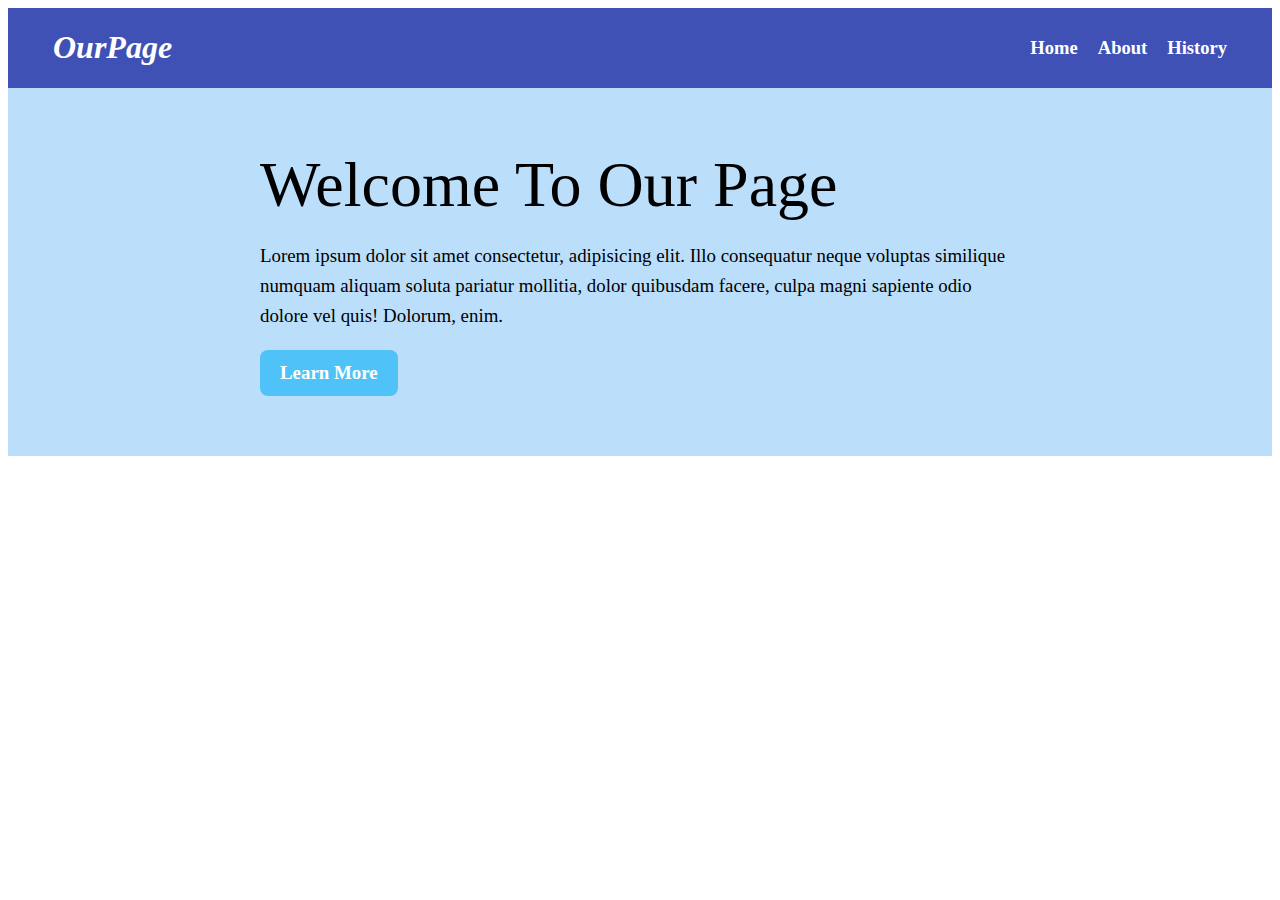
==== index.html @ 90ca6238 "my first commit" ====
<html lang="en">
<head>
                 <meta charset="UTF-8">
                 <meta http-equiv="X-UA-Compatible" content="IE=edge">
                 <meta name="viewport" content="width=device-width, initial-scale=1.0">
                 <title>My website</title>
                 <link rel="stylesheet" href="style.css">
</head>
<body>
                <div class="header">
                                 
                <h1><strong><em>OurPage</em></strong></h1>             
   
<ul class="nav">
                 <li><a href="#"><strong>Home</strong></a></li>
                 <li><a href="#"><strong>About</strong></a></li>
                 <li><a href="#"><strong>History</strong></a></li>
</ul>  
</div> 

<div class="option">
                 <div class="option-inner">
                                  <h1> Welcome To Our Page</h1>
                                  <p>Lorem ipsum dolor sit amet consectetur, adipisicing elit. Illo consequatur neque voluptas similique numquam aliquam soluta pariatur mollitia, dolor quibusdam facere, culpa magni sapiente odio dolore vel quis! Dolorum, enim.</p>
                                  <a class="button" href="about.html"><strong>Learn More</strong></a>
                 </div>

</div>
</body>
</html>
---- style.css ----
.header {
background-color: #3F51B5;
color: #fff;
padding: 0 45px;
display: flex;
justify-content: space-between;
align-items: center;
flex-wrap: wrap;
}

.nav a {
color: #fff;
display: block;
text-decoration: none;
font-size: 1.16rem;
transition: all 0.2s ease-out;
}

.nav a:hover {
                 color: #c5cae9;
                 transform: rotate(6deg);
               }

.nav {
                 list-style: none;
                 display: flex;
                 margin: 0;
                 padding: 0;
}

.nav li {
                 margin-left: 20px;
}

.option {
                 background-color: #BBDEFB;
                 padding: 60px 45px;
                 display: flex;
                 justify-content: center;
}

.option-inner {
                 max-width: 760px;
}

.option h1 {
                 font-weight: normal;
                 font-size: 4rem;
                 margin: 0;
                 
               }
               
               
               .option p {
                 font-size: 1.18rem;
                 line-height: 1.6;
                
               }

.button {
                 color:#fff;
                 text-decoration: none;
  padding: 12px 20px;
  border-radius: 8px;
  font-size: 1.18rem;
  display: inline-block;
  background-color: #4FC3F7;
  }

.sam {
                 background-color: #80CBC4;
                 color: #fff;
                 padding: 0 45px;
                 display: flex;
                flex-wrap: wrap;     
                justify-content: center;
                font-size: 2rem;
           
}

.muel {
                 background-color: aquamarine;
                 font-size: 1.18rem;
                 display: flex;
                 justify-content: center;
}
.muel-inner {
  max-width: 760px;

text-align: center;
}

.muel-inner h2 {
  font-size: 2rem;
                 margin: 0;
}
.muel-inner p{
  font-size: 1.18rem;
                 line-height: 1.6;

  
}

.muel-inner img {
  width: 100%;
  
}

.hero {
  color:#fff;
                 text-decoration: none;
  padding: 12px 20px;
  border-radius: 10px;
  font-size: 1.18rem;
  display: inline-block;
  background-color: #4FC3F7;
  margin-top: 10px;
  
  
}
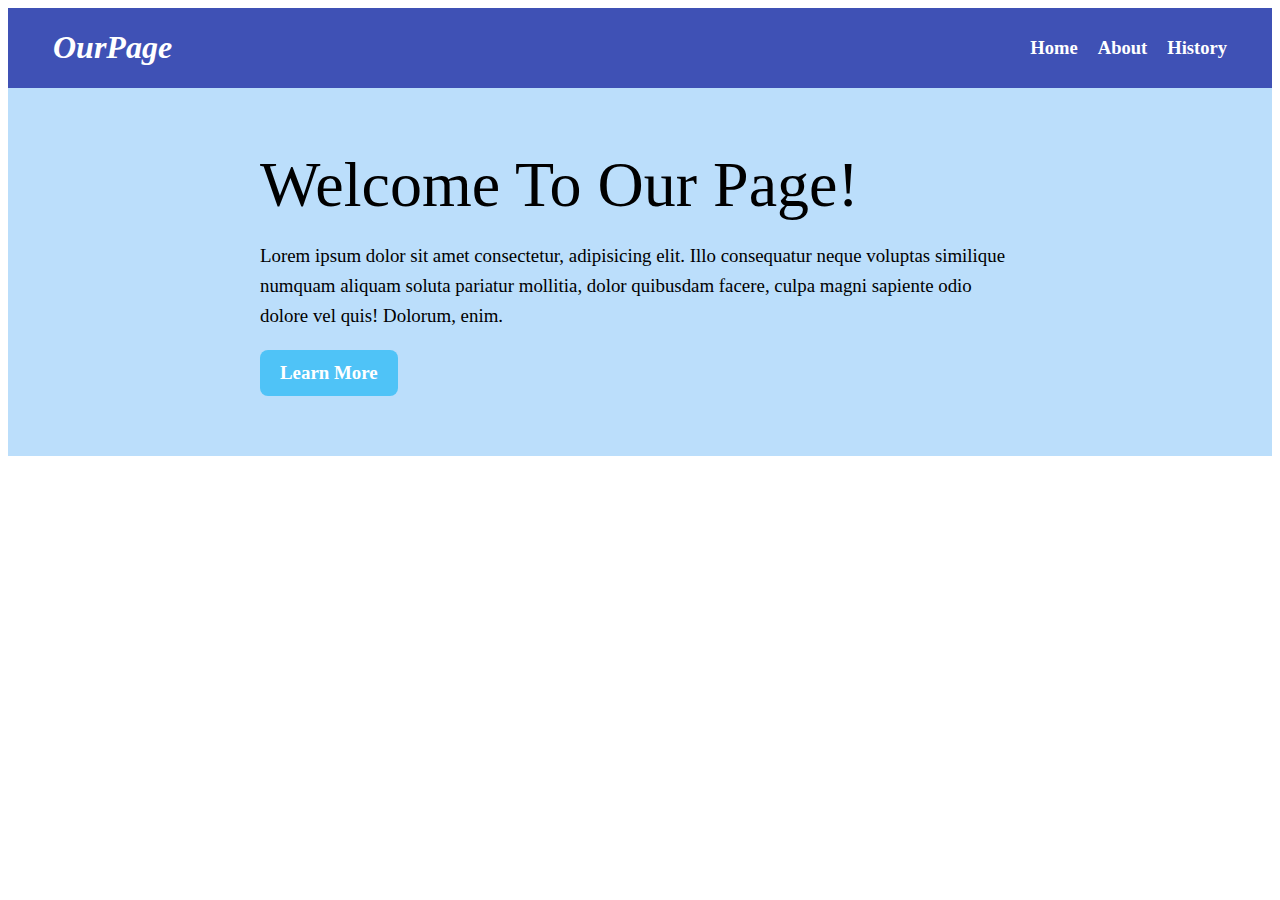
==== commit d90baf06: "Checked headline on index page" ====
--- a/index.html
+++ b/index.html
@@ -20,7 +20,7 @@
 
 <div class="option">
                  <div class="option-inner">
-                                  <h1> Welcome To Our Page</h1>
+                                  <h1> Welcome To Our Page!</h1>
                                   <p>Lorem ipsum dolor sit amet consectetur, adipisicing elit. Illo consequatur neque voluptas similique numquam aliquam soluta pariatur mollitia, dolor quibusdam facere, culpa magni sapiente odio dolore vel quis! Dolorum, enim.</p>
                                   <a class="button" href="about.html"><strong>Learn More</strong></a>
                  </div>
